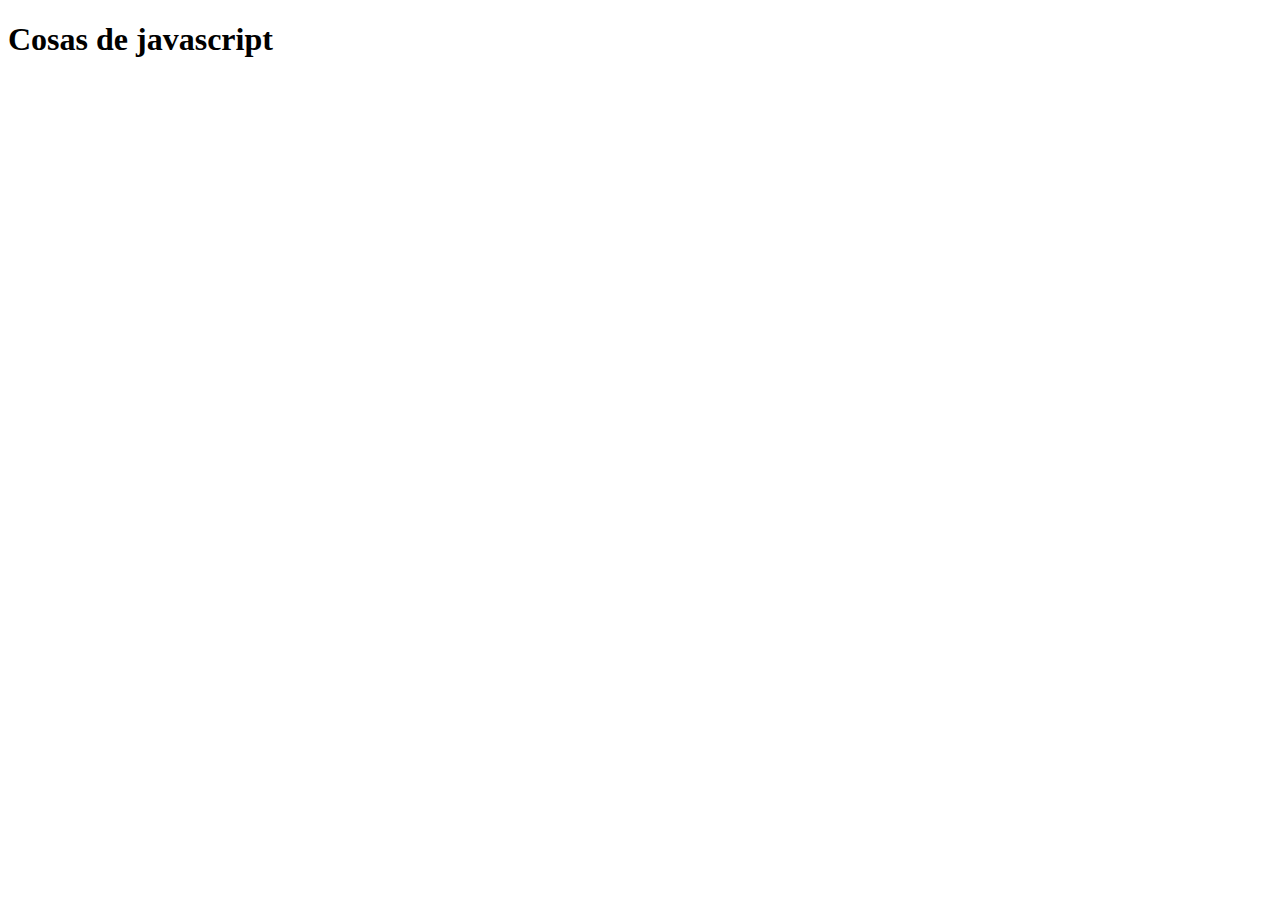
==== index.html @ 4c6d6d7c "Se agrego una pagina primitiva" ====
<!DOCTYPE html>
<html lang="en">
<head>
    <meta charset="UTF-8">
    <meta http-equiv="X-UA-Compatible" content="IE=edge">
    <meta name="viewport" content="width=device-width, initial-scale=1.0">
    <title>JS-Stuff</title>
</head>
<body>
    <h1>Cosas de javascript</h1>
</body>
</html>
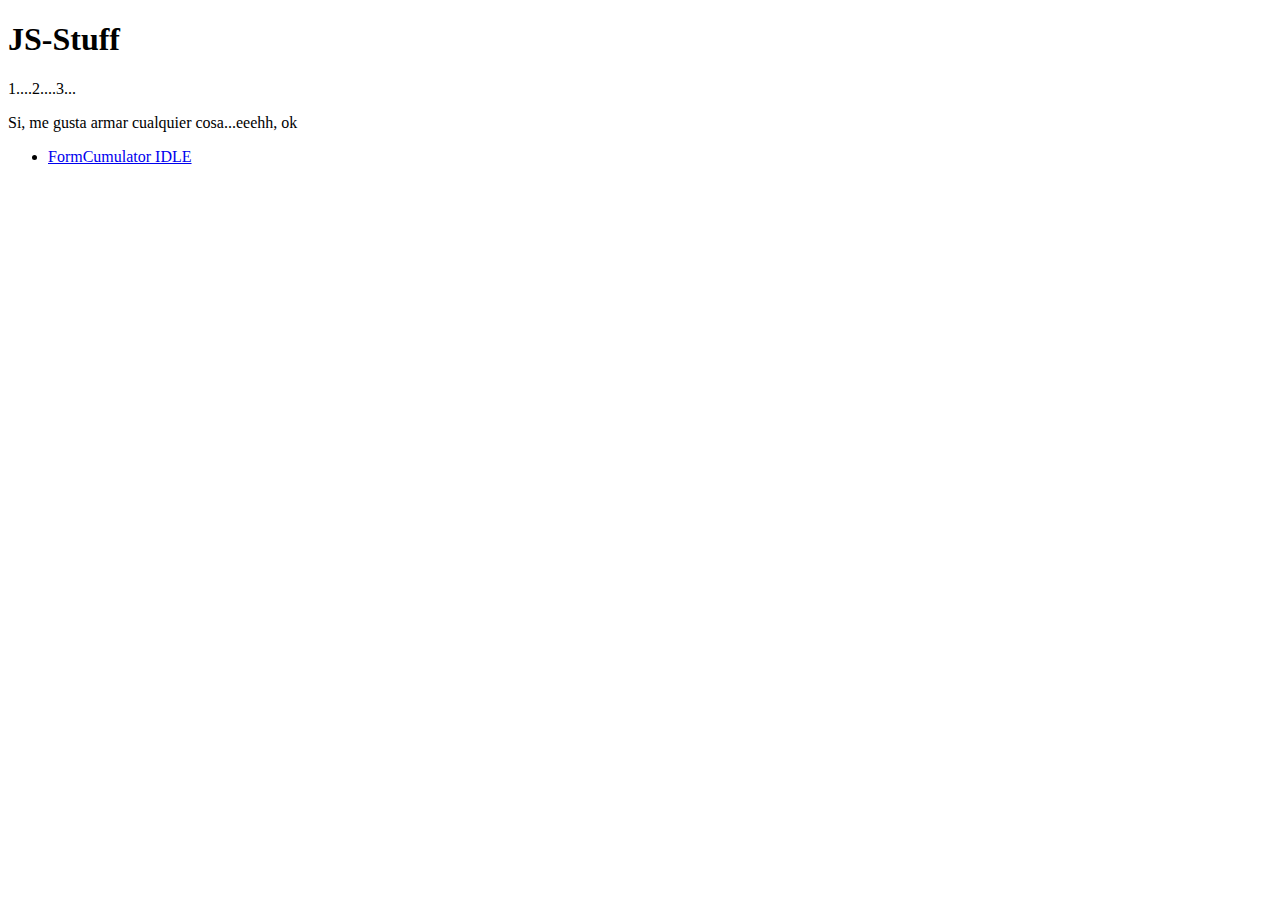
==== commit eadc0b68: "Ordenado el codigo en carpetas" ====
--- a/index.html
+++ b/index.html
@@ -5,8 +5,15 @@
     <meta http-equiv="X-UA-Compatible" content="IE=edge">
     <meta name="viewport" content="width=device-width, initial-scale=1.0">
     <title>JS-Stuff</title>
+    <link rel="stylesheet" href="styles.css">
 </head>
 <body>
-    <h1>Cosas de javascript</h1>
+    <h1>JS-Stuff</h1>
+    <p>1....2....3...</p>
+    <p>Si, me gusta armar cualquier cosa...eeehh, ok</p>
+    <ul>
+        <li><a href="formcumulator/formcumulator.html">FormCumulator IDLE</a></li>
+    </ul>
 </body>
+<script src="main.js"></script>
 </html>--- a/styles.css
+++ b/styles.css
@@ -0,0 +1 @@
+/* Estilos a agregar */